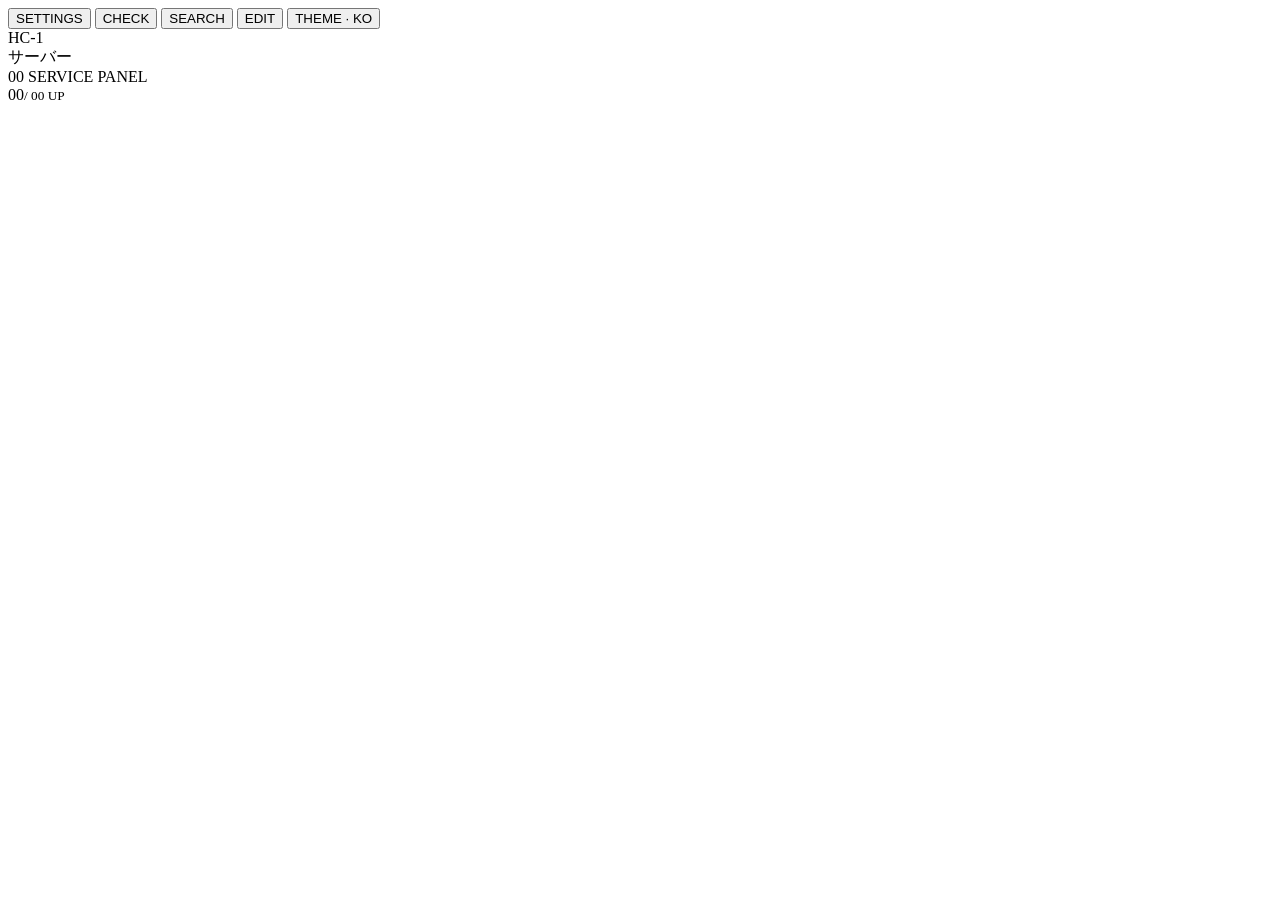
==== public/index.html @ dfb70f81 "Patchbay (PB-1): initial public release EP-series start page for a Pangolin-fronted homelab: service" ====
<!DOCTYPE html>
<html lang="en">
<head>
<meta charset="UTF-8">
<meta name="viewport" content="width=device-width, initial-scale=1">
<title>Patchbay</title>
<script>
(function () {
  var t = 'ko';
  try {
    var stored = localStorage.getItem('hc1-theme');
    if (stored === 'ko' || stored === 'riddim') t = stored;
  } catch (e) { /* localStorage unavailable */ }
  document.documentElement.setAttribute('data-theme', t);
})();
</script>
<link rel="stylesheet" href="/styles.css">
</head>
<body>

<div class="wrap" id="app">

  <div class="chiprow">
    <button class="chip" id="chip-settings" type="button" title="Open settings">SETTINGS</button>
    <span class="chip on" id="chip-down" hidden>0 DOWN</span>
    <button class="chip" id="chip-check" type="button" title="Check uptime for every visible service (two samples, averaged). Private services are checked through your Pangolin connection — if it's disconnected, they can read UP even when unreachable.">CHECK</button>
    <button class="chip" id="chip-search" type="button">SEARCH</button>
    <button class="chip" id="chip-edit" type="button">EDIT</button>
    <button class="chip dk" id="chip-theme" type="button">THEME · KO</button>
  </div>

  <div id="notice" class="notice" hidden></div>

  <div class="plate">
    <div>
      <div class="plate-model" id="plate-model">HC&#8209;1</div>
      <div class="plate-sub" id="plate-sub">&#12469;&#12540;&#12496;&#12540;</div>
    </div>
    <div class="plate-desc" id="plate-desc">00 SERVICE PANEL</div>
  </div>

  <div class="scr">
    <div class="scr-top">
      <div class="scr-big" id="scr-big">00<small>/ 00 UP</small></div>
      <div class="scr-glyphs" id="scr-glyphs"></div>
    </div>
    <div class="scr-meta" id="scr-meta"></div>
    <div id="scr-sys" class="scr-sys" hidden></div>
  </div>

  <section class="tray" id="tray" hidden>
    <div class="section-head">
      <span class="lbl">NEW FROM PANGOLIN</span>
      <button class="section-btn" id="tray-place-all" type="button" hidden>PLACE ALL SUGGESTED</button>
    </div>
    <div class="pad" id="tray-items"></div>
  </section>

  <section class="groups" id="groups"></section>

  <div class="edit-actions" id="edit-actions" hidden>
    <button id="add-group-btn" class="btn" type="button">+ ADD GROUP</button>
    <button id="add-widget-btn" class="btn" type="button">+ ADD WIDGET</button>
    <button id="add-link-btn" class="btn btn-primary" type="button">+ ADD LINK</button>
  </div>
</div>

<div class="search-overlay" id="search-overlay" hidden>
  <div class="search-box">
    <input id="search-input" type="text" placeholder="Search services&hellip;" autocomplete="off" spellcheck="false">
    <div class="search-results" id="search-results"></div>
  </div>
</div>

<div class="modal-scrim" id="modal-scrim" hidden>
  <div class="modal" role="dialog" aria-modal="true">
    <div class="modal-header">
      <span class="modal-title">ADD LINK</span>
      <button class="modal-close" id="modal-close" type="button" aria-label="Close">&times;</button>
    </div>

    <div class="modal-error" id="modal-error" hidden></div>

    <form class="modal-form" id="form-manual">
      <label>NAME<input type="text" name="name" required></label>
      <label>URL<input type="url" name="url" required placeholder="https://example.com"></label>
      <label>GROUP<select name="groupId" required></select></label>
      <button type="submit" class="btn btn-primary">ADD LINK</button>
    </form>
  </div>
</div>

<div class="modal-scrim" id="widget-modal-scrim" hidden>
  <div class="modal" role="dialog" aria-modal="true">
    <div class="modal-header">
      <span class="modal-title">ADD WIDGET</span>
      <button class="modal-close" id="widget-modal-close" type="button" aria-label="Close">&times;</button>
    </div>

    <div class="modal-error" id="widget-modal-error" hidden></div>

    <form class="modal-form" id="form-widget">
      <label>WIDGET<select name="widget" id="widget-type-select"></select></label>
      <label>GROUP<select name="groupId" required></select></label>
      <button type="submit" class="btn btn-primary">ADD WIDGET</button>
    </form>
  </div>
</div>

<script src="/vendor/embla-carousel.umd.js"></script>
<script src="/app.js"></script>
</body>
</html>
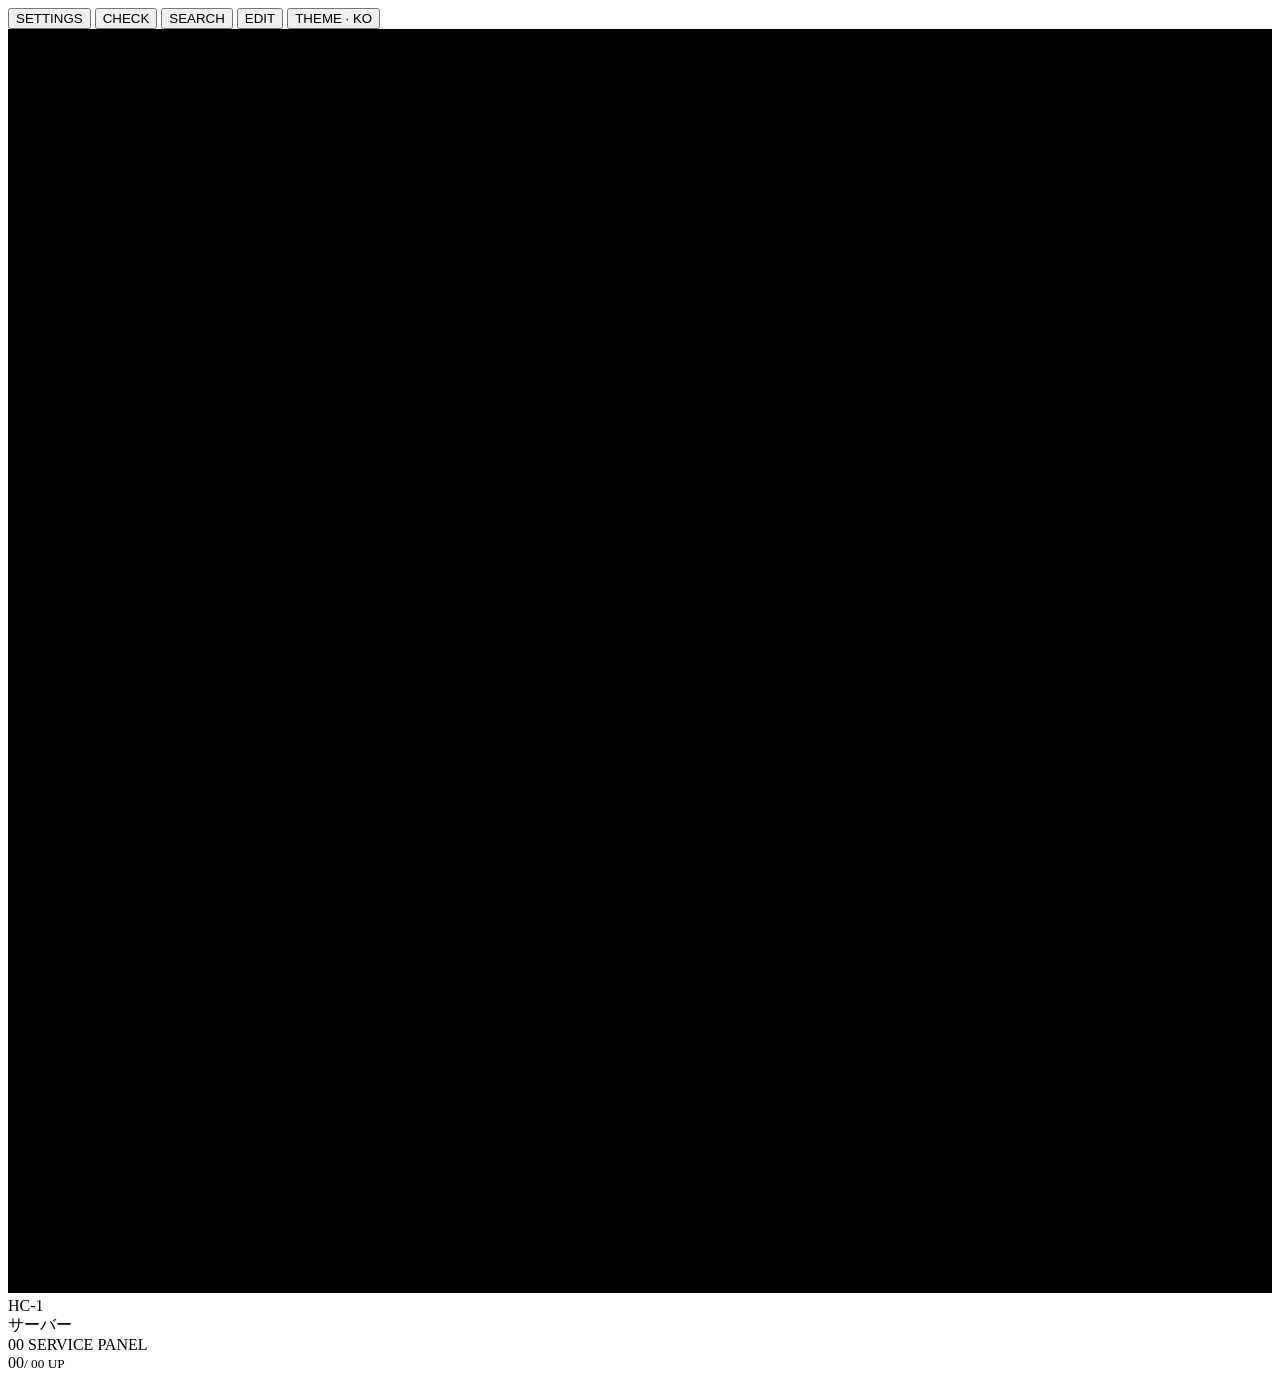
==== commit 6bfb4bed: "Logo, favicon, apple-touch-icon and web manifest (panel mark) The approved mark: a 2x3 jack panel wi" ====
--- a/public/index.html
+++ b/public/index.html
@@ -14,6 +14,11 @@
   document.documentElement.setAttribute('data-theme', t);
 })();
 </script>
+<link rel="icon" href="/icons/favicon.svg" type="image/svg+xml">
+<link rel="icon" href="/icons/favicon-32.png" type="image/png" sizes="32x32">
+<link rel="apple-touch-icon" href="/icons/apple-touch-icon.png">
+<link rel="manifest" href="/manifest.webmanifest">
+<meta name="theme-color" content="#1C1C1C">
 <link rel="stylesheet" href="/styles.css">
 </head>
 <body>
@@ -32,9 +37,12 @@
   <div id="notice" class="notice" hidden></div>
 
   <div class="plate">
+    <div class="plate-id">
+    <svg class="plate-mark" viewBox="0 0 64 64" aria-hidden="true"><rect width="64" height="64" class="pm-bg"/><g class="pm-jack"><circle cx="15" cy="22" r="6.2"/><circle cx="32" cy="22" r="6.2"/><circle cx="49" cy="22" r="6.2"/><circle cx="15" cy="44" r="6.2"/><circle cx="32" cy="44" r="6.2"/><circle cx="49" cy="44" r="6.2"/></g><g class="pm-hole"><circle cx="15" cy="22" r="2.6"/><circle cx="32" cy="22" r="2.6"/><circle cx="49" cy="22" r="2.6"/><circle cx="15" cy="44" r="2.6"/><circle cx="32" cy="44" r="2.6"/><circle cx="49" cy="44" r="2.6"/></g><path class="pm-cable" d="M15 22 C15 40 49 26 49 44"/><g class="pm-plug"><circle cx="15" cy="22" r="4"/><circle cx="49" cy="44" r="4"/></g></svg>
     <div>
       <div class="plate-model" id="plate-model">HC&#8209;1</div>
       <div class="plate-sub" id="plate-sub">&#12469;&#12540;&#12496;&#12540;</div>
+    </div>
     </div>
     <div class="plate-desc" id="plate-desc">00 SERVICE PANEL</div>
   </div>
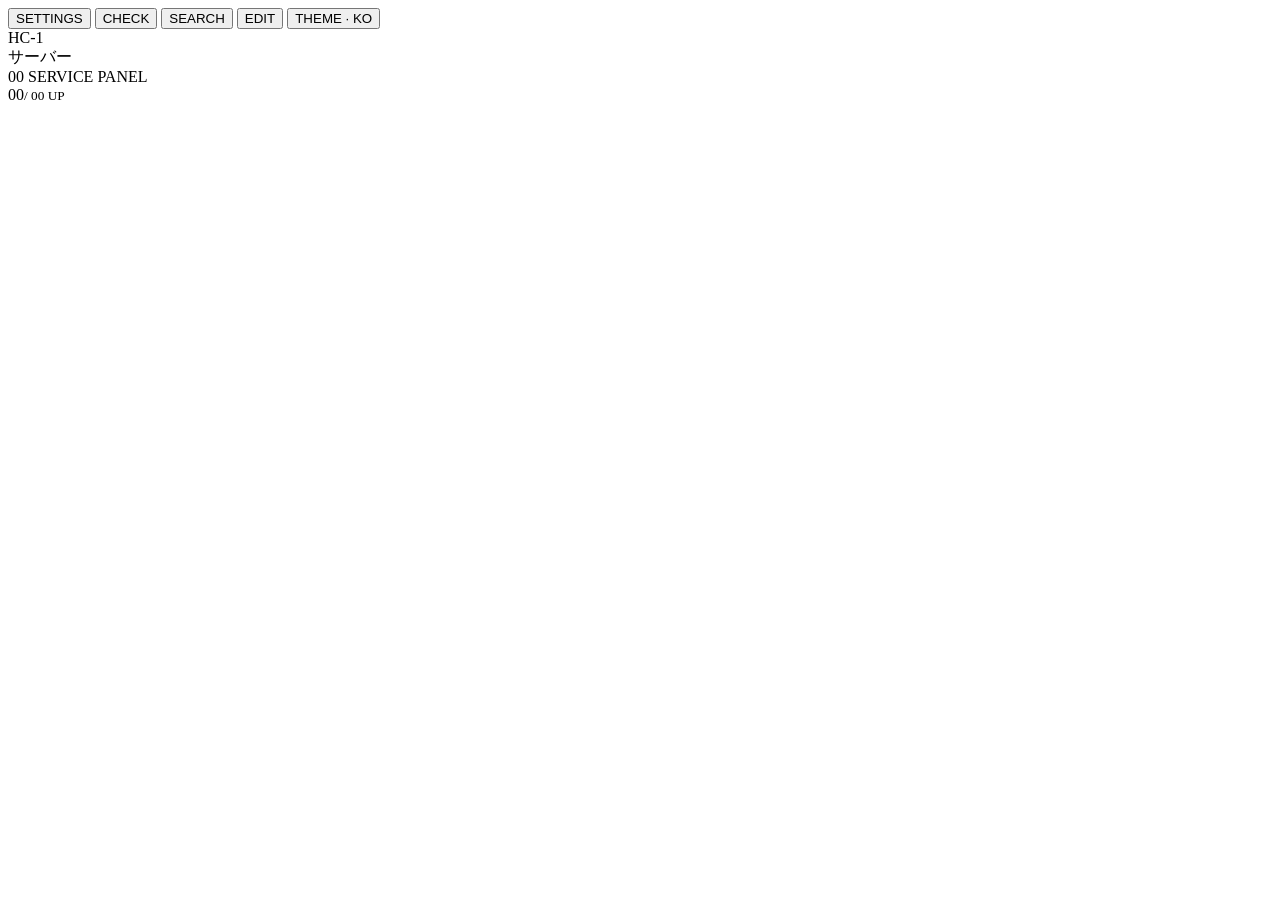
==== commit a32ee0a0: "Name plate: remove the logo again, text only The mark stays as the favicon, touch icon and manifest " ====
--- a/public/index.html
+++ b/public/index.html
@@ -37,12 +37,9 @@
   <div id="notice" class="notice" hidden></div>
 
   <div class="plate">
-    <div class="plate-id">
-    <svg class="plate-mark" viewBox="0 0 64 64" aria-hidden="true"><rect width="64" height="64" class="pm-bg"/><g class="pm-jack"><circle cx="15" cy="22" r="6.2"/><circle cx="32" cy="22" r="6.2"/><circle cx="49" cy="22" r="6.2"/><circle cx="15" cy="44" r="6.2"/><circle cx="32" cy="44" r="6.2"/><circle cx="49" cy="44" r="6.2"/></g><g class="pm-hole"><circle cx="15" cy="22" r="2.6"/><circle cx="32" cy="22" r="2.6"/><circle cx="49" cy="22" r="2.6"/><circle cx="15" cy="44" r="2.6"/><circle cx="32" cy="44" r="2.6"/><circle cx="49" cy="44" r="2.6"/></g><path class="pm-cable" d="M15 22 C15 40 49 26 49 44"/><g class="pm-plug"><circle cx="15" cy="22" r="4"/><circle cx="49" cy="44" r="4"/></g></svg>
     <div>
       <div class="plate-model" id="plate-model">HC&#8209;1</div>
       <div class="plate-sub" id="plate-sub">&#12469;&#12540;&#12496;&#12540;</div>
-    </div>
     </div>
     <div class="plate-desc" id="plate-desc">00 SERVICE PANEL</div>
   </div>
